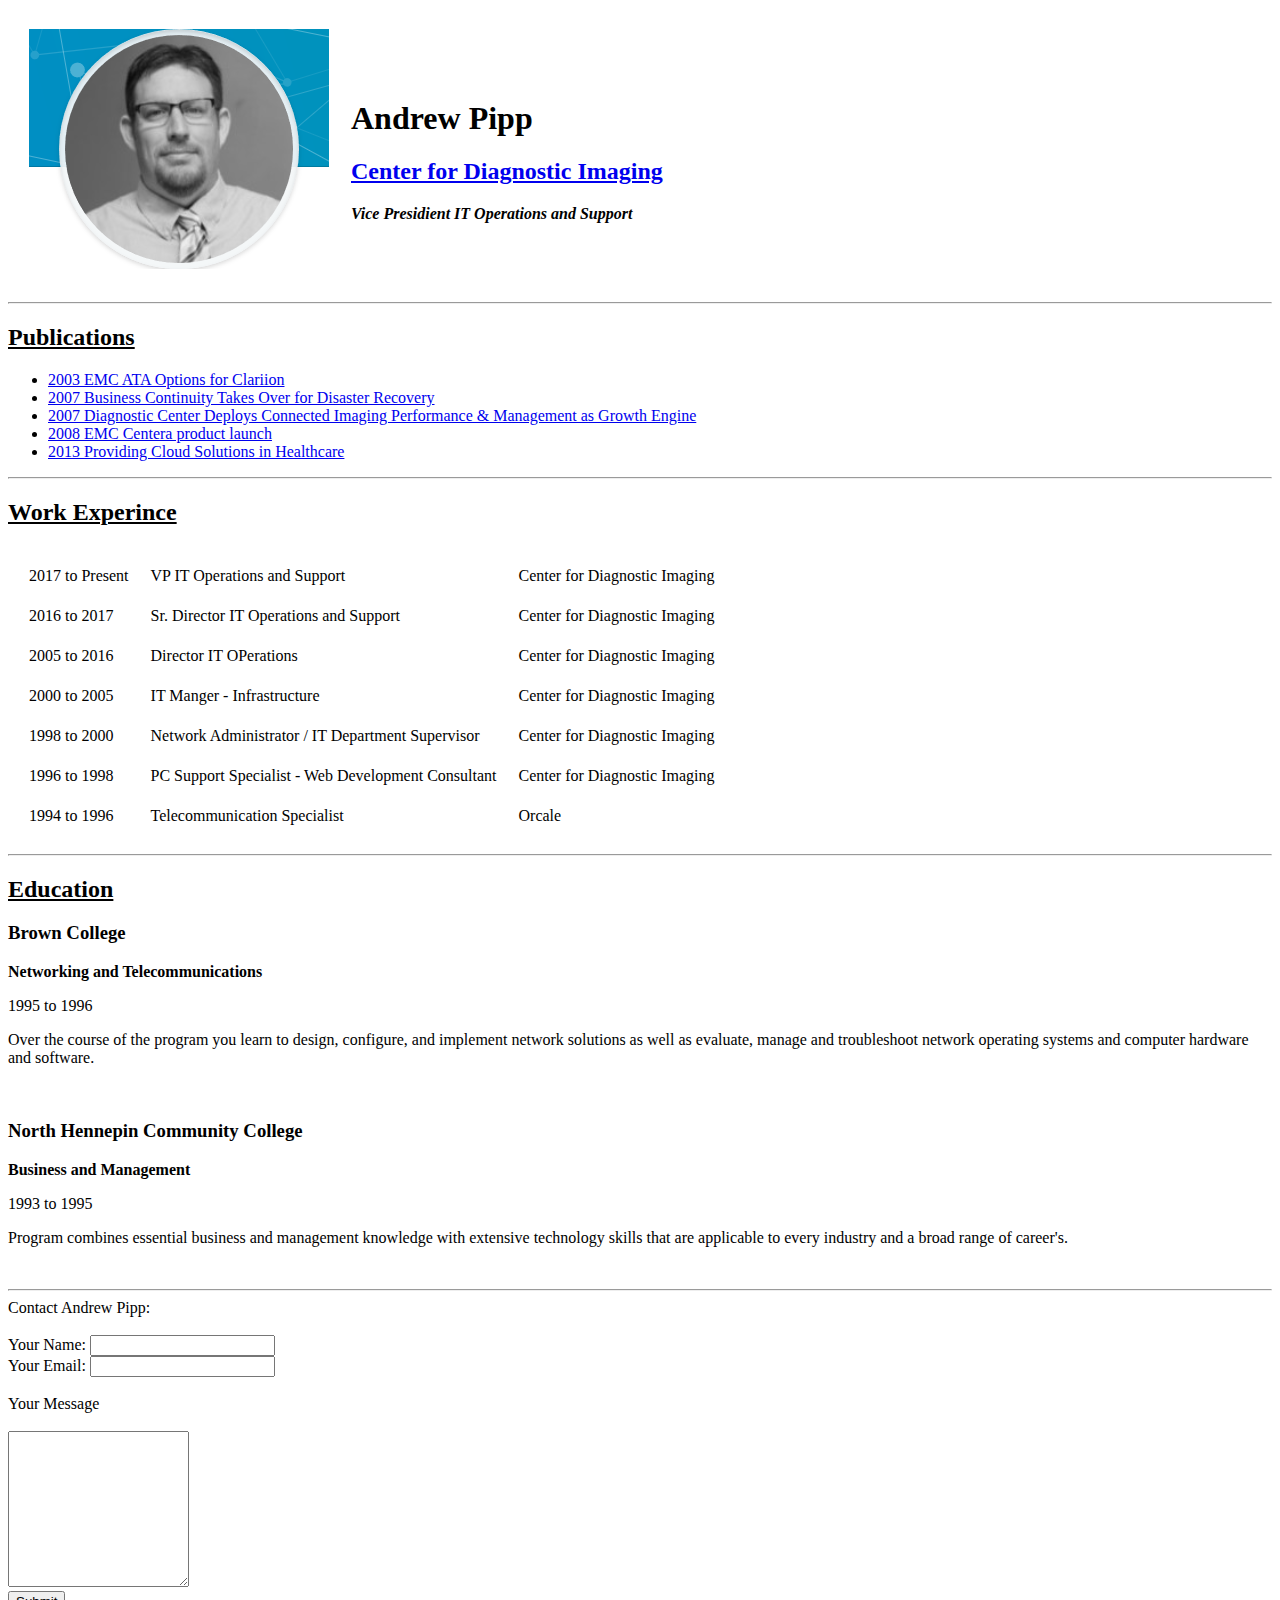
==== index.html @ 902ac2a4 "Add files via upload" ====
<!DOCTYPE html>
<html lang="en" dir="ltr">

<head>
  <meta charset="utf-8">
  <title>Andrew Pipp</title>
</head>

<body>
  <table cellspacing="20">
    <tr>
      <td><img src="images/ajp.png" alt="Civic Stalwart"></td>
      <td>
        <h1>Andrew Pipp</h1>
        <h2><a href="http://www.cdirad.com">Center for Diagnostic Imaging</a></h2>
        <strong><em>Vice Presidient IT Operations and Support</em></strong>
      </td>
    </tr>
  </table>
  <hr>
  <h2><u>Publications</u></h2>
  <ul>
    <li><a href="https://www.eweek.com/storage/emc-to-offer-ata-options-for-clariion" target="_blank">2003 EMC ATA Options for Clariion</a></li>
    <li><a href="https://www.healthimaging.com/topics/health-it/business-continuity-takes-over-disaster-recovery" target="<_blank>">2007 Business Continuity Takes Over for Disaster Recovery</a></li>
    <li><a href="https://www.cisco.com/c/dam/en_us/solutions/industries/docs/healthcare/C36-443135-00_CDI_CS_v4a.pdf" target="_blank"> 2007 Diagnostic Center Deploys Connected Imaging
        Performance & Management as Growth Engine </a></li>
    <li><a href="https://developer-content.emc.com/marketplace/collateral/customer_profiles/acuo_EMC-Healthcare_Customer_Profile_CDI_7_08pdf.pdf" target="_blank">2008 EMC Centera product launch</a></li>
    <li><a href="http://www.annualreports.com/HostedData/AnnualReportArchive/c/NYSE_CTL_2013.pdf" target="_blank">2013 Providing Cloud Solutions in Healthcare</a></li>
  </ul>
  <hr>
  <h2><u>Work Experince</u></h2>
  <table cellspacing="20">
    <tr>
      <td>2017 to Present</td>
      <td>VP IT Operations and Support</td>
      <td>Center for Diagnostic Imaging</td>
    </tr>
    <tr>
      <td>2016 to 2017</td>
      <td>Sr. Director IT Operations and Support</td>
      <td>Center for Diagnostic Imaging</td>
    </tr>
    <tr>
      <td>2005 to 2016</td>
      <td>Director IT OPerations</td>
      <td>Center for Diagnostic Imaging</td>
    </tr>
    <tr>
      <td>2000 to 2005</td>
      <td>IT Manger - Infrastructure</td>
      <td>Center for Diagnostic Imaging</td>
    </tr>
    <tr>
      <td>1998 to 2000</td>
      <td>Network Administrator / IT Department Supervisor</td>
      <td>Center for Diagnostic Imaging</td>
    </tr>
    <tr>
      <td>1996 to 1998</td>
      <td>PC Support Specialist - Web Development Consultant</td>
      <td>Center for Diagnostic Imaging</td>
    </tr>
    <tr>
      <td>1994 to 1996</td>
      <td>Telecommunication Specialist</td>
      <td>Orcale</td>
    </tr>
  </table>
  <hr>
  <h2><u>Education</u></h2>
  <h3>Brown College</h3>
  <p><strong>Networking and Telecommunications</strong></p>
  <p>1995 to 1996</p>
  <p>Over the course of the program you learn to design, configure, and implement network solutions as well as evaluate, manage and troubleshoot network operating systems and computer hardware and software.</p>
  <br />
  <h3>North Hennepin Community College</h3>
  <p><strong>Business and Management</strong></p>
  <p>1993 to 1995</p>
  <p>Program combines essential business and management knowledge with extensive technology skills that are applicable to every industry and a broad range of career's.</p>
  <br>
  <hr>
  <form action="mailto:ajpipp@gmail.com" method="post" enctype="text/plain">
    <label>Contact Andrew Pipp:</label><br /><br>
    <label>Your Name:</label>
    <input type="text" name="yourName" value=""><br>
    <label>Your Email:</label>
    <input type="email" name="yourEmail" value=""><br /><br>
    <label>Your Message</label><br><br>
    <textarea name="yourMessage" rows="10" cols="20"></textarea><br>
    <input type="submit" name="">
  </form>
</body>

</html>
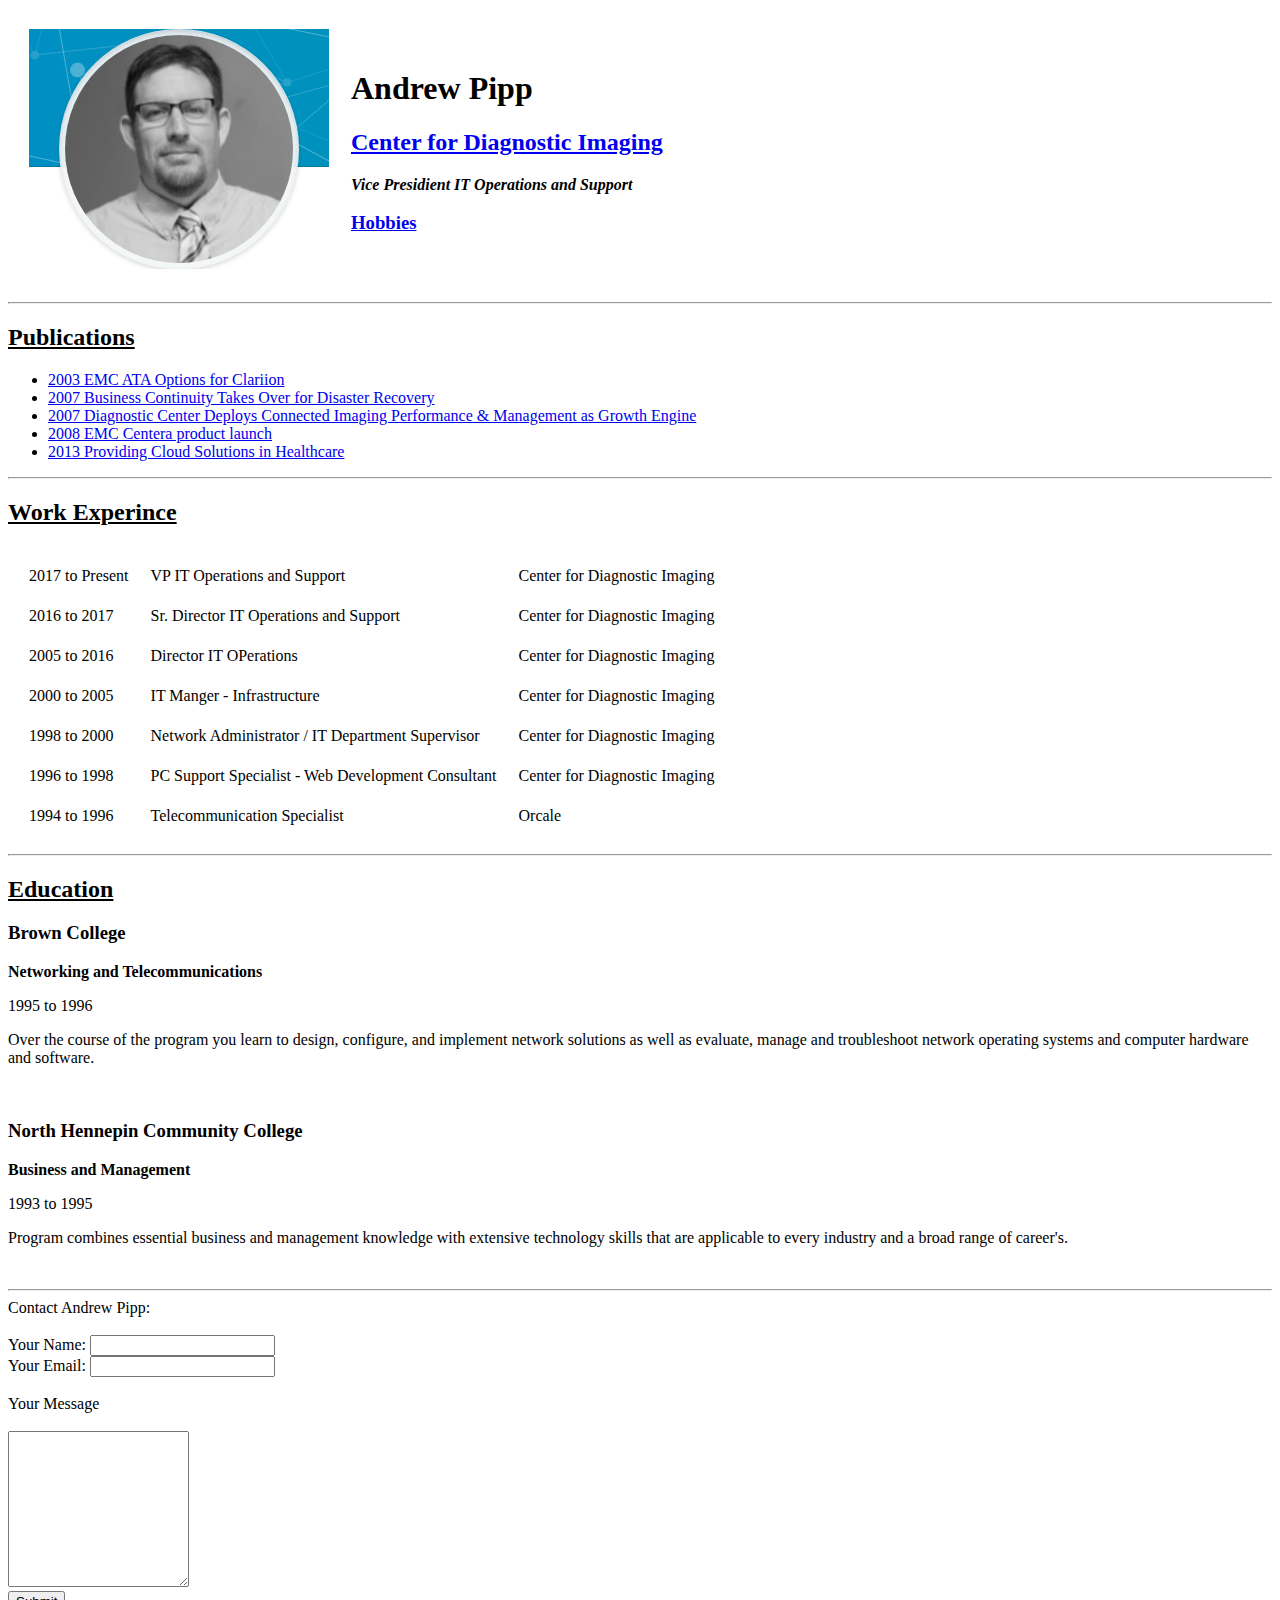
==== commit 9704f5bb: "v2 with Hobbies Link added" ====
--- a/index.html
+++ b/index.html
@@ -14,6 +14,8 @@
         <h1>Andrew Pipp</h1>
         <h2><a href="http://www.cdirad.com">Center for Diagnostic Imaging</a></h2>
         <strong><em>Vice Presidient IT Operations and Support</em></strong>
+        <h3><a href="hobbies.html">Hobbies</a></h3>
+
       </td>
     </tr>
   </table>
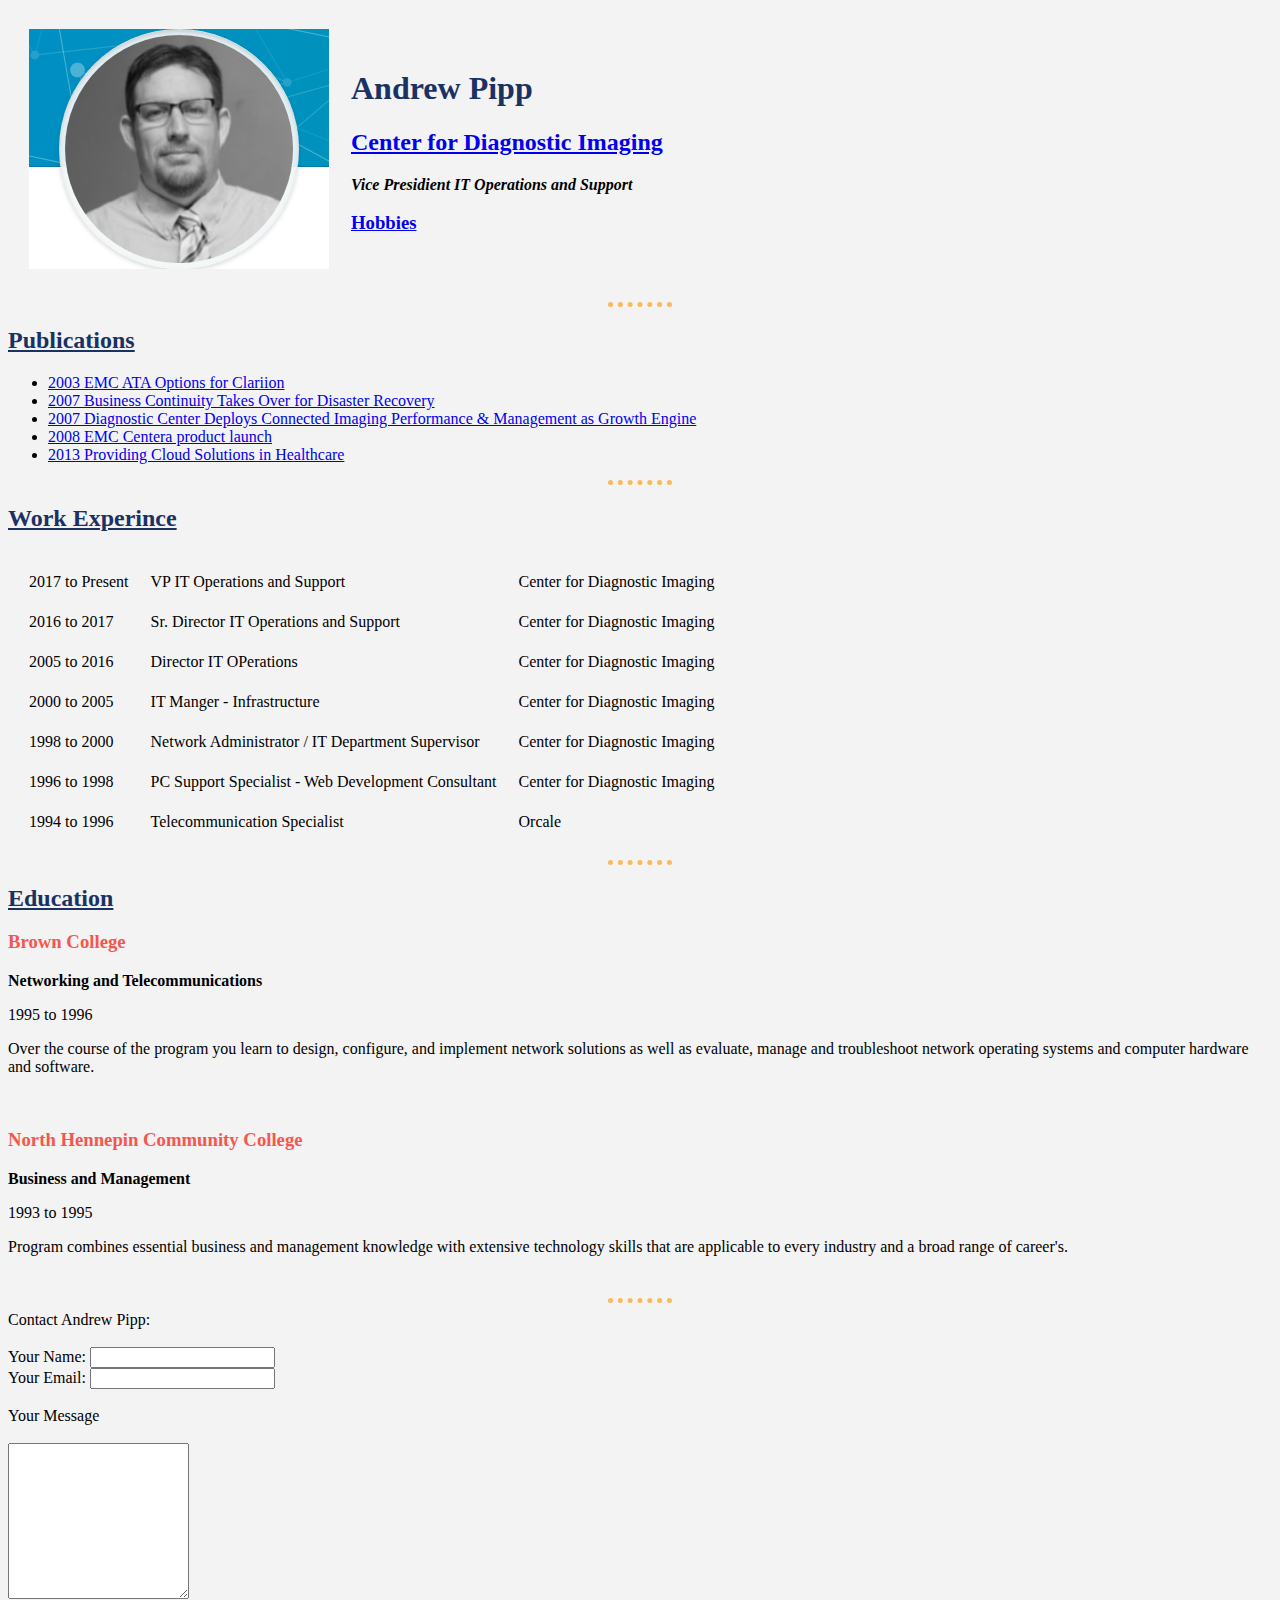
==== commit 383d5a8d: "updated with External CSS, added resume" ====
--- a/index.html
+++ b/index.html
@@ -1,96 +1,97 @@
-<!DOCTYPE html>
-<html lang="en" dir="ltr">
-
-<head>
-  <meta charset="utf-8">
-  <title>Andrew Pipp</title>
-</head>
-
-<body>
-  <table cellspacing="20">
-    <tr>
-      <td><img src="images/ajp.png" alt="Civic Stalwart"></td>
-      <td>
-        <h1>Andrew Pipp</h1>
-        <h2><a href="http://www.cdirad.com">Center for Diagnostic Imaging</a></h2>
-        <strong><em>Vice Presidient IT Operations and Support</em></strong>
-        <h3><a href="hobbies.html">Hobbies</a></h3>
-
-      </td>
-    </tr>
-  </table>
-  <hr>
-  <h2><u>Publications</u></h2>
-  <ul>
-    <li><a href="https://www.eweek.com/storage/emc-to-offer-ata-options-for-clariion" target="_blank">2003 EMC ATA Options for Clariion</a></li>
-    <li><a href="https://www.healthimaging.com/topics/health-it/business-continuity-takes-over-disaster-recovery" target="<_blank>">2007 Business Continuity Takes Over for Disaster Recovery</a></li>
-    <li><a href="https://www.cisco.com/c/dam/en_us/solutions/industries/docs/healthcare/C36-443135-00_CDI_CS_v4a.pdf" target="_blank"> 2007 Diagnostic Center Deploys Connected Imaging
-        Performance & Management as Growth Engine </a></li>
-    <li><a href="https://developer-content.emc.com/marketplace/collateral/customer_profiles/acuo_EMC-Healthcare_Customer_Profile_CDI_7_08pdf.pdf" target="_blank">2008 EMC Centera product launch</a></li>
-    <li><a href="http://www.annualreports.com/HostedData/AnnualReportArchive/c/NYSE_CTL_2013.pdf" target="_blank">2013 Providing Cloud Solutions in Healthcare</a></li>
-  </ul>
-  <hr>
-  <h2><u>Work Experince</u></h2>
-  <table cellspacing="20">
-    <tr>
-      <td>2017 to Present</td>
-      <td>VP IT Operations and Support</td>
-      <td>Center for Diagnostic Imaging</td>
-    </tr>
-    <tr>
-      <td>2016 to 2017</td>
-      <td>Sr. Director IT Operations and Support</td>
-      <td>Center for Diagnostic Imaging</td>
-    </tr>
-    <tr>
-      <td>2005 to 2016</td>
-      <td>Director IT OPerations</td>
-      <td>Center for Diagnostic Imaging</td>
-    </tr>
-    <tr>
-      <td>2000 to 2005</td>
-      <td>IT Manger - Infrastructure</td>
-      <td>Center for Diagnostic Imaging</td>
-    </tr>
-    <tr>
-      <td>1998 to 2000</td>
-      <td>Network Administrator / IT Department Supervisor</td>
-      <td>Center for Diagnostic Imaging</td>
-    </tr>
-    <tr>
-      <td>1996 to 1998</td>
-      <td>PC Support Specialist - Web Development Consultant</td>
-      <td>Center for Diagnostic Imaging</td>
-    </tr>
-    <tr>
-      <td>1994 to 1996</td>
-      <td>Telecommunication Specialist</td>
-      <td>Orcale</td>
-    </tr>
-  </table>
-  <hr>
-  <h2><u>Education</u></h2>
-  <h3>Brown College</h3>
-  <p><strong>Networking and Telecommunications</strong></p>
-  <p>1995 to 1996</p>
-  <p>Over the course of the program you learn to design, configure, and implement network solutions as well as evaluate, manage and troubleshoot network operating systems and computer hardware and software.</p>
-  <br />
-  <h3>North Hennepin Community College</h3>
-  <p><strong>Business and Management</strong></p>
-  <p>1993 to 1995</p>
-  <p>Program combines essential business and management knowledge with extensive technology skills that are applicable to every industry and a broad range of career's.</p>
-  <br>
-  <hr>
-  <form action="mailto:ajpipp@gmail.com" method="post" enctype="text/plain">
-    <label>Contact Andrew Pipp:</label><br /><br>
-    <label>Your Name:</label>
-    <input type="text" name="yourName" value=""><br>
-    <label>Your Email:</label>
-    <input type="email" name="yourEmail" value=""><br /><br>
-    <label>Your Message</label><br><br>
-    <textarea name="yourMessage" rows="10" cols="20"></textarea><br>
-    <input type="submit" name="">
-  </form>
-</body>
-
-</html>
+<!DOCTYPE html>
+<html lang="en" dir="ltr">
+
+<head>
+  <meta charset="utf-8">
+  <title>Andrew Pipp</title>
+  <link rel="stylesheet" href="css/styles.css">
+</head>
+
+<body>
+  <table cellspacing="20">
+    <tr>
+      <td><img src="images/ajp.png" alt="Civic Stalwart"></td>
+      <td>
+        <h1>Andrew Pipp</h1>
+        <h2><a href="http://www.cdirad.com">Center for Diagnostic Imaging</a></h2>
+        <strong><em>Vice Presidient IT Operations and Support</em></strong>
+        <h3><a href="hobbies.html">Hobbies</a></h3>
+
+      </td>
+    </tr>
+  </table>
+  <hr>
+  <h2><u>Publications</u></h2>
+  <ul>
+    <li><a href="https://www.eweek.com/storage/emc-to-offer-ata-options-for-clariion" target="_blank">2003 EMC ATA Options for Clariion</a></li>
+    <li><a href="https://www.healthimaging.com/topics/health-it/business-continuity-takes-over-disaster-recovery" target="<_blank>">2007 Business Continuity Takes Over for Disaster Recovery</a></li>
+    <li><a href="https://www.cisco.com/c/dam/en_us/solutions/industries/docs/healthcare/C36-443135-00_CDI_CS_v4a.pdf" target="_blank"> 2007 Diagnostic Center Deploys Connected Imaging
+        Performance & Management as Growth Engine </a></li>
+    <li><a href="https://developer-content.emc.com/marketplace/collateral/customer_profiles/acuo_EMC-Healthcare_Customer_Profile_CDI_7_08pdf.pdf" target="_blank">2008 EMC Centera product launch</a></li>
+    <li><a href="http://www.annualreports.com/HostedData/AnnualReportArchive/c/NYSE_CTL_2013.pdf" target="_blank">2013 Providing Cloud Solutions in Healthcare</a></li>
+  </ul>
+  <hr>
+  <h2><u>Work Experince</u></h2>
+  <table cellspacing="20">
+    <tr>
+      <td>2017 to Present</td>
+      <td>VP IT Operations and Support</td>
+      <td>Center for Diagnostic Imaging</td>
+    </tr>
+    <tr>
+      <td>2016 to 2017</td>
+      <td>Sr. Director IT Operations and Support</td>
+      <td>Center for Diagnostic Imaging</td>
+    </tr>
+    <tr>
+      <td>2005 to 2016</td>
+      <td>Director IT OPerations</td>
+      <td>Center for Diagnostic Imaging</td>
+    </tr>
+    <tr>
+      <td>2000 to 2005</td>
+      <td>IT Manger - Infrastructure</td>
+      <td>Center for Diagnostic Imaging</td>
+    </tr>
+    <tr>
+      <td>1998 to 2000</td>
+      <td>Network Administrator / IT Department Supervisor</td>
+      <td>Center for Diagnostic Imaging</td>
+    </tr>
+    <tr>
+      <td>1996 to 1998</td>
+      <td>PC Support Specialist - Web Development Consultant</td>
+      <td>Center for Diagnostic Imaging</td>
+    </tr>
+    <tr>
+      <td>1994 to 1996</td>
+      <td>Telecommunication Specialist</td>
+      <td>Orcale</td>
+    </tr>
+  </table>
+  <hr>
+  <h2><u>Education</u></h2>
+  <h3>Brown College</h3>
+  <p><strong>Networking and Telecommunications</strong></p>
+  <p>1995 to 1996</p>
+  <p>Over the course of the program you learn to design, configure, and implement network solutions as well as evaluate, manage and troubleshoot network operating systems and computer hardware and software.</p>
+  <br />
+  <h3>North Hennepin Community College</h3>
+  <p><strong>Business and Management</strong></p>
+  <p>1993 to 1995</p>
+  <p>Program combines essential business and management knowledge with extensive technology skills that are applicable to every industry and a broad range of career's.</p>
+  <br>
+  <hr>
+  <form action="mailto:ajpipp@gmail.com" method="post" enctype="text/plain">
+    <label>Contact Andrew Pipp:</label><br /><br>
+    <label>Your Name:</label>
+    <input type="text" name="yourName" value=""><br>
+    <label>Your Email:</label>
+    <input type="email" name="yourEmail" value=""><br /><br>
+    <label>Your Message</label><br><br>
+    <textarea name="yourMessage" rows="10" cols="20"></textarea><br>
+    <input type="submit" name="">
+  </form>
+</body>
+
+</html>
--- a/css/styles.css
+++ b/css/styles.css
@@ -0,0 +1,22 @@
+body {
+  background-color: #f4f3f3;
+}
+HR {
+  border-style: none;
+  border-top-style: dotted;
+  border-color: #fab95b;
+  border-width: 5px;
+  width: 5%;
+}
+H1 {
+  color: #1a3263;
+}
+H2 {
+  color: #1a3263;
+}
+H3 {
+  color: #f5564e;
+}
+P {
+  font-style: normal;
+}
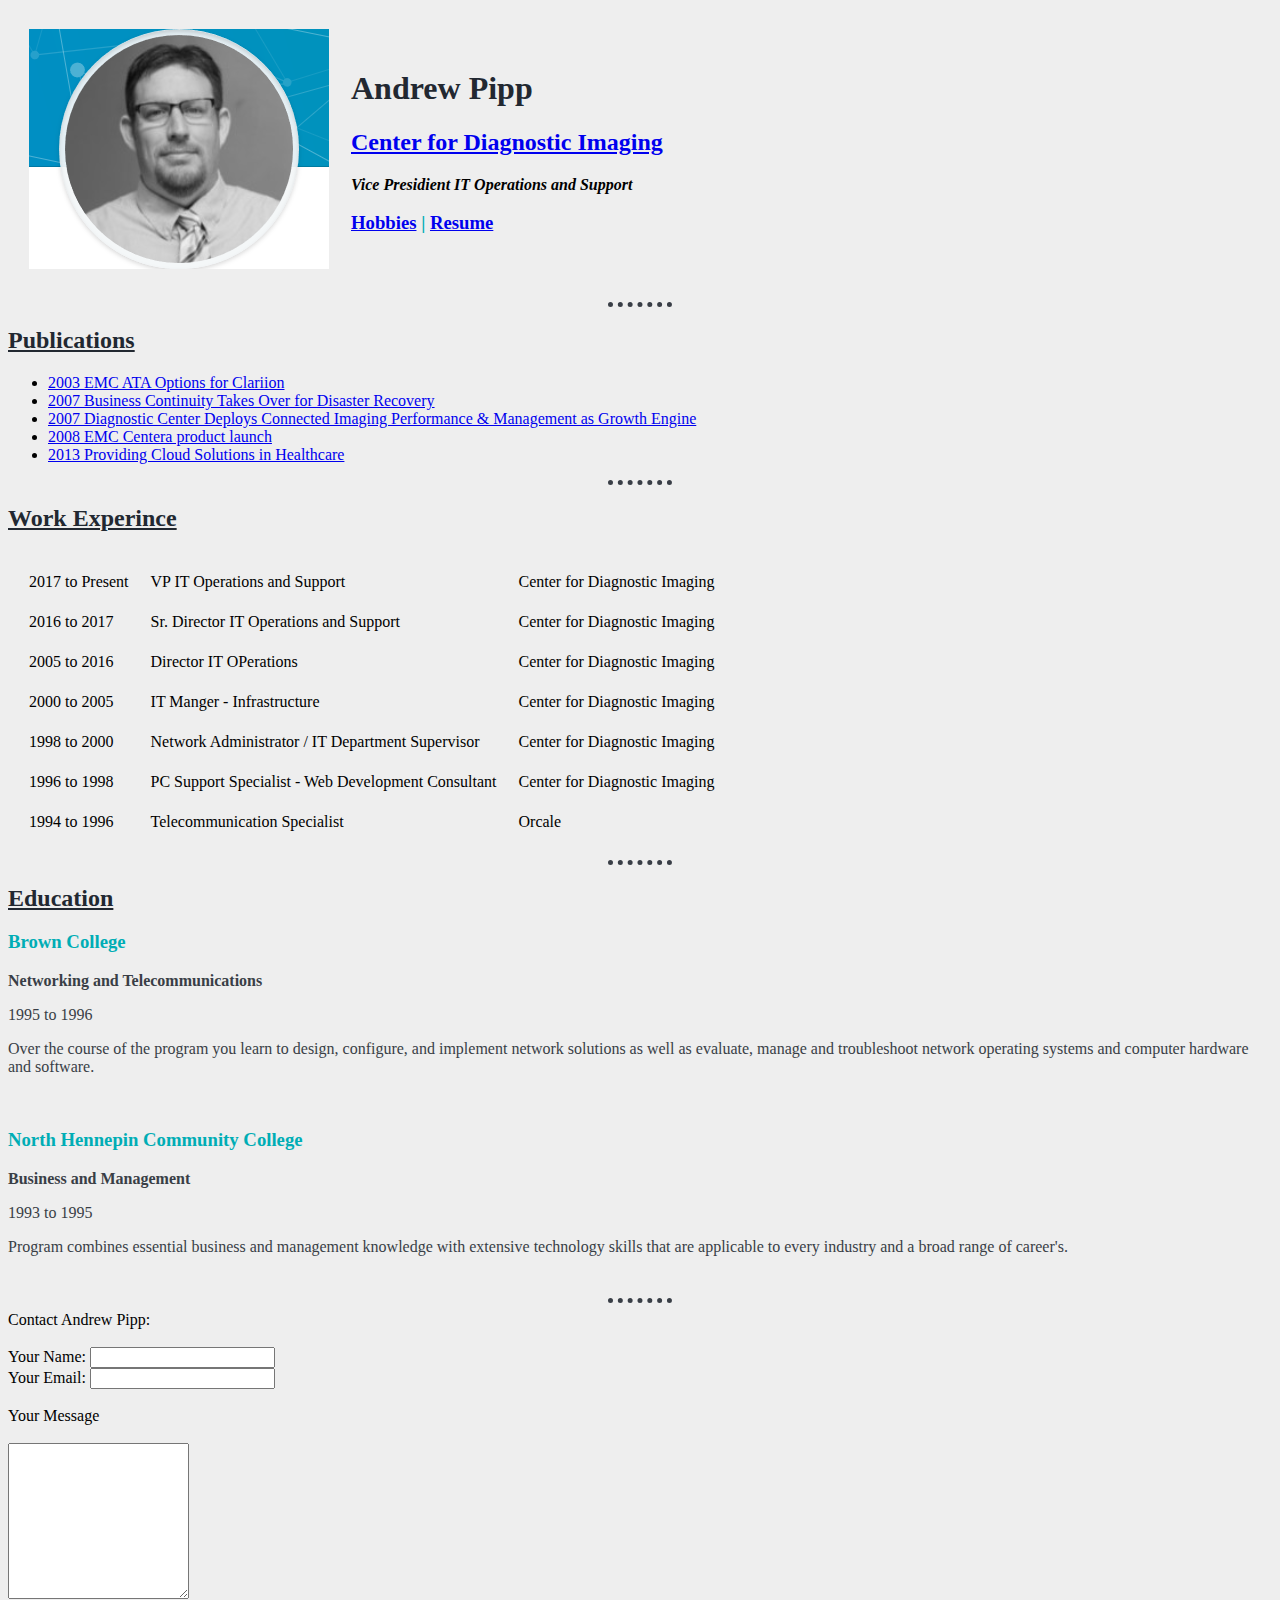
==== commit 6fcc75b1: "changes to index, styples" ====
--- a/index.html
+++ b/index.html
@@ -1,97 +1,96 @@
-<!DOCTYPE html>
-<html lang="en" dir="ltr">
-
-<head>
-  <meta charset="utf-8">
-  <title>Andrew Pipp</title>
-  <link rel="stylesheet" href="css/styles.css">
-</head>
-
-<body>
-  <table cellspacing="20">
-    <tr>
-      <td><img src="images/ajp.png" alt="Civic Stalwart"></td>
-      <td>
-        <h1>Andrew Pipp</h1>
-        <h2><a href="http://www.cdirad.com">Center for Diagnostic Imaging</a></h2>
-        <strong><em>Vice Presidient IT Operations and Support</em></strong>
-        <h3><a href="hobbies.html">Hobbies</a></h3>
-
-      </td>
-    </tr>
-  </table>
-  <hr>
-  <h2><u>Publications</u></h2>
-  <ul>
-    <li><a href="https://www.eweek.com/storage/emc-to-offer-ata-options-for-clariion" target="_blank">2003 EMC ATA Options for Clariion</a></li>
-    <li><a href="https://www.healthimaging.com/topics/health-it/business-continuity-takes-over-disaster-recovery" target="<_blank>">2007 Business Continuity Takes Over for Disaster Recovery</a></li>
-    <li><a href="https://www.cisco.com/c/dam/en_us/solutions/industries/docs/healthcare/C36-443135-00_CDI_CS_v4a.pdf" target="_blank"> 2007 Diagnostic Center Deploys Connected Imaging
-        Performance & Management as Growth Engine </a></li>
-    <li><a href="https://developer-content.emc.com/marketplace/collateral/customer_profiles/acuo_EMC-Healthcare_Customer_Profile_CDI_7_08pdf.pdf" target="_blank">2008 EMC Centera product launch</a></li>
-    <li><a href="http://www.annualreports.com/HostedData/AnnualReportArchive/c/NYSE_CTL_2013.pdf" target="_blank">2013 Providing Cloud Solutions in Healthcare</a></li>
-  </ul>
-  <hr>
-  <h2><u>Work Experince</u></h2>
-  <table cellspacing="20">
-    <tr>
-      <td>2017 to Present</td>
-      <td>VP IT Operations and Support</td>
-      <td>Center for Diagnostic Imaging</td>
-    </tr>
-    <tr>
-      <td>2016 to 2017</td>
-      <td>Sr. Director IT Operations and Support</td>
-      <td>Center for Diagnostic Imaging</td>
-    </tr>
-    <tr>
-      <td>2005 to 2016</td>
-      <td>Director IT OPerations</td>
-      <td>Center for Diagnostic Imaging</td>
-    </tr>
-    <tr>
-      <td>2000 to 2005</td>
-      <td>IT Manger - Infrastructure</td>
-      <td>Center for Diagnostic Imaging</td>
-    </tr>
-    <tr>
-      <td>1998 to 2000</td>
-      <td>Network Administrator / IT Department Supervisor</td>
-      <td>Center for Diagnostic Imaging</td>
-    </tr>
-    <tr>
-      <td>1996 to 1998</td>
-      <td>PC Support Specialist - Web Development Consultant</td>
-      <td>Center for Diagnostic Imaging</td>
-    </tr>
-    <tr>
-      <td>1994 to 1996</td>
-      <td>Telecommunication Specialist</td>
-      <td>Orcale</td>
-    </tr>
-  </table>
-  <hr>
-  <h2><u>Education</u></h2>
-  <h3>Brown College</h3>
-  <p><strong>Networking and Telecommunications</strong></p>
-  <p>1995 to 1996</p>
-  <p>Over the course of the program you learn to design, configure, and implement network solutions as well as evaluate, manage and troubleshoot network operating systems and computer hardware and software.</p>
-  <br />
-  <h3>North Hennepin Community College</h3>
-  <p><strong>Business and Management</strong></p>
-  <p>1993 to 1995</p>
-  <p>Program combines essential business and management knowledge with extensive technology skills that are applicable to every industry and a broad range of career's.</p>
-  <br>
-  <hr>
-  <form action="mailto:ajpipp@gmail.com" method="post" enctype="text/plain">
-    <label>Contact Andrew Pipp:</label><br /><br>
-    <label>Your Name:</label>
-    <input type="text" name="yourName" value=""><br>
-    <label>Your Email:</label>
-    <input type="email" name="yourEmail" value=""><br /><br>
-    <label>Your Message</label><br><br>
-    <textarea name="yourMessage" rows="10" cols="20"></textarea><br>
-    <input type="submit" name="">
-  </form>
-</body>
-
-</html>
+<!DOCTYPE html>
+<html lang="en" dir="ltr">
+
+<head>
+  <meta charset="utf-8">
+  <title>Andrew Pipp</title>
+  <link rel="stylesheet" href="css/styles.css">
+</head>
+
+<body>
+  <table cellspacing="20">
+    <tr>
+      <td><img src="images/ajp.png" alt="Andrew Pipp"></td>
+      <td>
+        <h1>Andrew Pipp</h1>
+        <h2><a href="http://www.cdirad.com">Center for Diagnostic Imaging</a></h2>
+        <strong><em>Vice Presidient IT Operations and Support</em></strong>
+        <h3><a href="hobbies.html">Hobbies</a> | <a href="resume.html">Resume</a></h3>
+      </td>
+    </tr>
+  </table>
+  <hr>
+  <h2><u>Publications</u></h2>
+  <ul>
+    <li><a href="https://www.eweek.com/storage/emc-to-offer-ata-options-for-clariion" target="_blank">2003 EMC ATA Options for Clariion</a></li>
+    <li><a href="https://www.healthimaging.com/topics/health-it/business-continuity-takes-over-disaster-recovery" target="<_blank>">2007 Business Continuity Takes Over for Disaster Recovery</a></li>
+    <li><a href="https://www.cisco.com/c/dam/en_us/solutions/industries/docs/healthcare/C36-443135-00_CDI_CS_v4a.pdf" target="_blank"> 2007 Diagnostic Center Deploys Connected Imaging
+        Performance & Management as Growth Engine </a></li>
+    <li><a href="https://developer-content.emc.com/marketplace/collateral/customer_profiles/acuo_EMC-Healthcare_Customer_Profile_CDI_7_08pdf.pdf" target="_blank">2008 EMC Centera product launch</a></li>
+    <li><a href="http://www.annualreports.com/HostedData/AnnualReportArchive/c/NYSE_CTL_2013.pdf" target="_blank">2013 Providing Cloud Solutions in Healthcare</a></li>
+  </ul>
+  <hr>
+  <h2><u>Work Experince</u></h2>
+  <table cellspacing="20">
+    <tr>
+      <td>2017 to Present</td>
+      <td>VP IT Operations and Support</td>
+      <td>Center for Diagnostic Imaging</td>
+    </tr>
+    <tr>
+      <td>2016 to 2017</td>
+      <td>Sr. Director IT Operations and Support</td>
+      <td>Center for Diagnostic Imaging</td>
+    </tr>
+    <tr>
+      <td>2005 to 2016</td>
+      <td>Director IT OPerations</td>
+      <td>Center for Diagnostic Imaging</td>
+    </tr>
+    <tr>
+      <td>2000 to 2005</td>
+      <td>IT Manger - Infrastructure</td>
+      <td>Center for Diagnostic Imaging</td>
+    </tr>
+    <tr>
+      <td>1998 to 2000</td>
+      <td>Network Administrator / IT Department Supervisor</td>
+      <td>Center for Diagnostic Imaging</td>
+    </tr>
+    <tr>
+      <td>1996 to 1998</td>
+      <td>PC Support Specialist - Web Development Consultant</td>
+      <td>Center for Diagnostic Imaging</td>
+    </tr>
+    <tr>
+      <td>1994 to 1996</td>
+      <td>Telecommunication Specialist</td>
+      <td>Orcale</td>
+    </tr>
+  </table>
+  <hr>
+  <h2><u>Education</u></h2>
+  <h3>Brown College</h3>
+  <p><strong>Networking and Telecommunications</strong></p>
+  <p>1995 to 1996</p>
+  <p>Over the course of the program you learn to design, configure, and implement network solutions as well as evaluate, manage and troubleshoot network operating systems and computer hardware and software.</p>
+  <br />
+  <h3>North Hennepin Community College</h3>
+  <p><strong>Business and Management</strong></p>
+  <p>1993 to 1995</p>
+  <p>Program combines essential business and management knowledge with extensive technology skills that are applicable to every industry and a broad range of career's.</p>
+  <br>
+  <hr>
+  <form action="mailto:ajpipp@gmail.com" method="post" enctype="text/plain">
+    <label>Contact Andrew Pipp:</label><br /><br>
+    <label>Your Name:</label>
+    <input type="text" name="yourName" value=""><br>
+    <label>Your Email:</label>
+    <input type="email" name="yourEmail" value=""><br /><br>
+    <label>Your Message</label><br><br>
+    <textarea name="yourMessage" rows="10" cols="20"></textarea><br>
+    <input type="submit" name="">
+  </form>
+</body>
+
+</html>
--- a/css/styles.css
+++ b/css/styles.css
@@ -1,22 +1,23 @@
 body {
-  background-color: #f4f3f3;
+  background-color: #eeeeee;
 }
 HR {
   border-style: none;
   border-top-style: dotted;
-  border-color: #fab95b;
+  border-color: #393e46;
   border-width: 5px;
   width: 5%;
 }
 H1 {
-  color: #1a3263;
+  color: #222831;
 }
 H2 {
-  color: #1a3263;
+  color: #222831;
 }
 H3 {
-  color: #f5564e;
+  color: #00adb5;
 }
 P {
+  color: #393e46;
   font-style: normal;
 }
